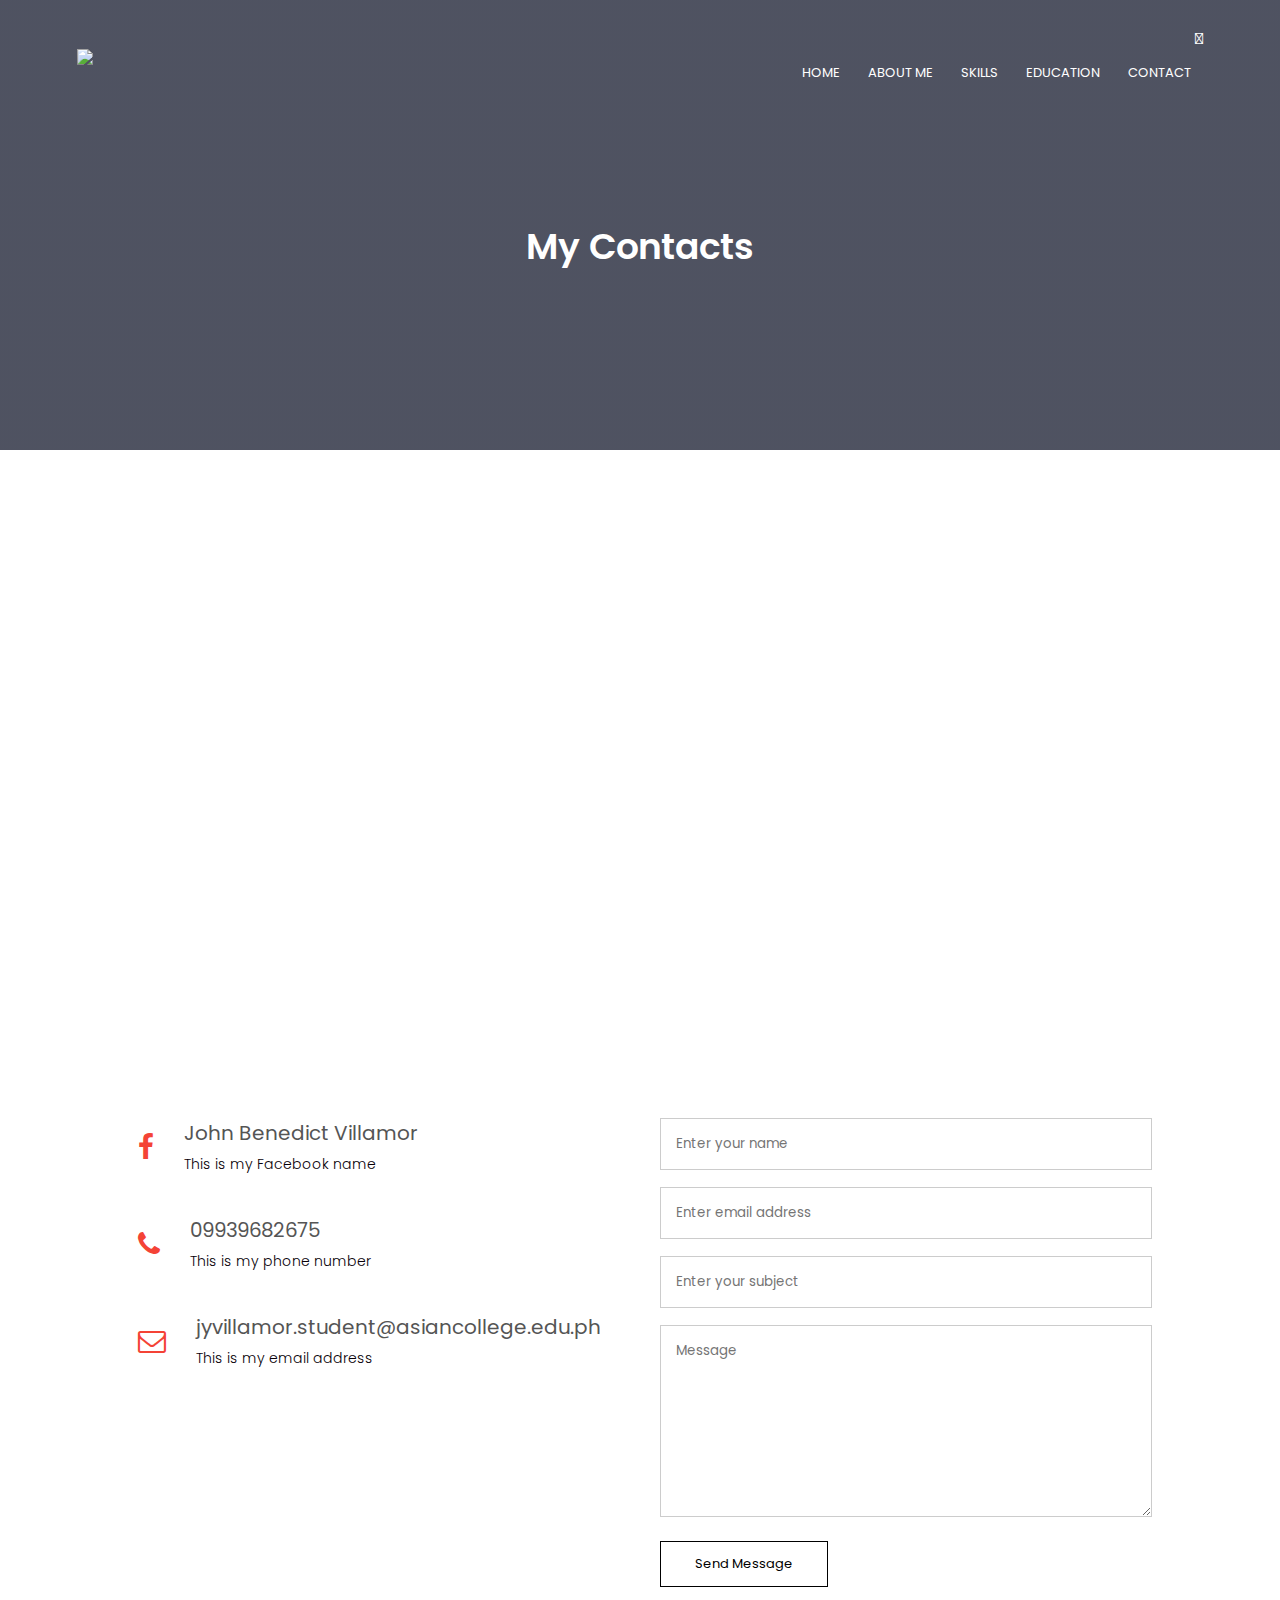
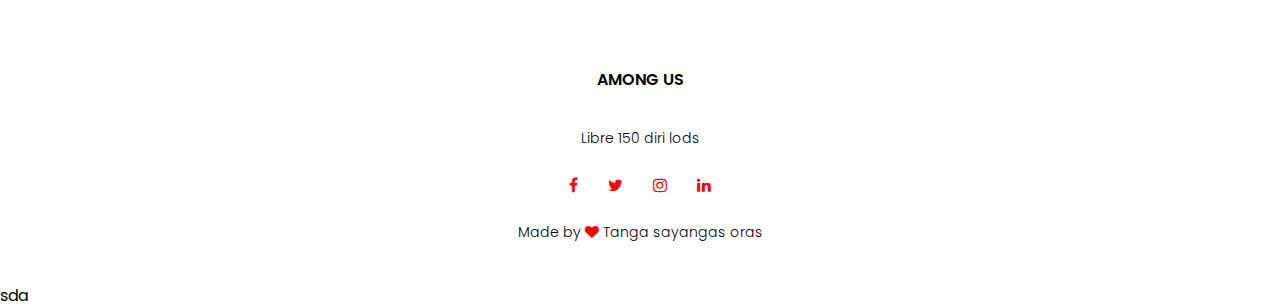
==== contact.html @ 5431d1db "Add files via upload" ====
<!DOCTYPE html>
<html lang="en">
<head>
    <meta charset="UTF-8">
    <meta http-equiv="X-UA-Compatible" content="IE=edge">
    <meta name="viewport" content="width=device-width, initial-scale=1.0">
    <title>Sussy Website</title>
    <link rel="stylesheet" href="style.css">
    <link rel="preconnect" href="https://fonts.googleapis.com">
<link rel="preconnect" href="https://fonts.gstatic.com" crossorigin>
<link href="https://fonts.googleapis.com/css2?family=Poppins:wght@100;200;300;400;600;700&display=swap" rel="stylesheet">
<link rel="stylesheet" href="https://maxcdn.bootstrapcdn.com/font-awesome/4.5.0/css/font-awesome.min.css">
</head>
<body>
    <section class="sub-header">
        <nav>
            <a href="index.html"><img src="images/Picsart_23-03-27_10-44-10-649.png"></a>
            <div class="nav-links" id="navLinks">
                <i class="fal fa-times-circle" onclick="hideMenu()"></i>
                <ul>
                    <li><a href="index.html">HOME</a></li>
                    <li><a href="about.html.html">ABOUT ME</a></li>
                    <li><a href="skills.html.html">SKILLS</a></li>
                    <li><a href="education.html.html">EDUCATION</a></li>
                    <li><a href="contact.html">CONTACT</a></li>
                </ul>
            </div>
            <i class="fa fa-bars" aria-hidden="true" onclick="showMenu()"></i>
        </nav>
        <h1>My Contacts</h1>
    </section>
 
    <!-----Contact-->

    <section class="location">
<iframe src="https://www.google.com/maps/embed?pb=!1m14!1m8!1m3!1d506.6312851732083!2d123.2811374894679!3d9.273943340722736!3m2!1i1024!2i768!4f13.1!3m3!1m2!1s0x33ab68bf652f24b1%3A0xfe1c40fba4ef1b5f!2siHome%20Metro%20Dumaguete!5e0!3m2!1sen!2sph!4v1679976290953!5m2!1sen!2sph" width="600" height="450" style="border:0;" allowfullscreen="" loading="lazy" referrerpolicy="no-referrer-when-downgrade"></iframe>

    </section>

<section class="contact-us">

    <div class="row">
        <div class="contact-col">
            <div> <i class="fa fa-facebook"></i> 
                <span>
                <h5>John Benedict Villamor</h5>
                <p>This is my Facebook name</p>
                </span>
                </div>

<div> <i class="fa fa-phone"></i> 
<span>
<h5>09939682675</h5>
<p>This is my phone number</p>
</span>
</div>

<div> <i class="fa fa-envelope-o"></i> 
    <span>
    <h5>jyvillamor.student@asiancollege.edu.ph</h5>
    <p>This is my email address</p>
    </span>
    </div>
        </div>

       


        <div class="contact-col">

            <form action="">
                <input type="text" placeholder="Enter your name" required>
                <input type="email" placeholder="Enter email address" required>
                <input type="text" placeholder="Enter your subject" required>
                <textarea rows="8" placeholder="Message" required></textarea>
                <button type="submit" class="hero-btn red-btn">Send Message</button>
            </form>

        </div>
    </div>


</section>

<!-----Footer-->
<section class="footer">
    <h4>AMONG US</h4>
    <p>Libre 150 diri lods</p>
    <div class="icons"> 
        <i class="fa fa-facebook"></i>
        <i class="fa fa-twitter"></i>
        <i class="fa fa-instagram"></i>
        <i class="fa fa-linkedin"></i>
       

    </div>
    <p>Made by <i class="fa fa-heart"></i> Tanga sayangas oras</p>
</section>

<!-----Java Script toggle--------->
    <script>
        var navLinks = document.getElementById("navLinks");

        function showMenu(){
            navLinks.style.right = "0";
        }
        function hideMenu(){
            navLinks.style.right = "-200px";
        }
    </script>
    
</body>
</html>
sda
---- style.css ----
*{
    margin: 0;
    padding: 0;
    font-family: 'Poppins', sans-serif;
}
.header{
    min-height: 100vh;
    width: 100%;
    background-image: linear-gradient(rgba(4,9,30,0.7),rgba(4,9,30,0.7)),url(images/BountifulAlienatedFugu-size_restricted.gif);   
    background-position: center;
    background-size: cover;
    position: relative;
}
nav{
    display: flex;
    padding: 2% 6%;
    justify-content: space-between;
    align-items: center;
}nav img{
    width: 150px;
}
.nav-links{
    flex: 1;
    text-align: right;
}
.nav-links ul li{
    list-style: none;
    display: inline-block;
    padding: 8px 12px;
    position: relative;
}
.nav-links ul li a{
    color: white;
    text-decoration: none;
    font-size: 13px;

}
.nav-links ul li::after{
    content: '';
    width: 0%;
    height: 2px;
    background: #ff00d4;
    display: block;
    margin: auto;
    transition: 0.5s;
}
.nav-links ul li:hover::after{
    width: 100%;
}
.text-box{
    width: 90%;
    color: white;
    position: absolute;
    top: 50%;
    left: 50%;
    transform: translate(-50%,-50%);
    text-align: center;
}
.text-box h1{
    font-size: 62px;
}
.text-box p{
    margin: 10px 0 40px;
    font-size: 14px;
    color: rgb(255, 255, 255);
}
.hero-btn{
    display: inline-block;
    text-decoration: none;
    color: rgb(255, 255, 255);
    border: 1px solid rgb(255, 255, 255);
    padding: 12px 34px;
    font-size: 13px;
    background: transparent;
    position: relative;
    cursor: pointer;
}
.hero-btn:hover{
    border: 1px solid #0ff0f8;
    background-color: #0ff0f8;
    transition: 1s;
}

nav .fa{
    display: none;
}

@media(max-width: 700px){
    .text-box h1{
        font-size: 20px;
    }
    .nav-links ul li{
        display: block;
    }
    .nav-links{
        position: absolute;
        background: #00f2fa;
        height: 100vh;
        width: 200px;
        top: 0;
        right: -200px;
        text-align: left;
        z-index: 2;
        transition: 1s;
        
    }
    nav .fa{
        display: block;
        color: white;
        margin: 10px;
        font-size: 22px;
        cursor: pointer;
    }
    .nav-links ul{
        padding: 30px;

    }

}
/*----- course -----*/

.course{
    width: 80%;
    margin: auto;
    text-align: center;
    padding-top: 100px;
}
h1{
    font-size: 36px;
    font-weight: 600;
}
p{
    color: rgb(8, 0, 8);
    font-size: 14px;
    font-weight: 300;
    line-height: 22px;
    padding: 10px;
    
}
.row{
    margin-top: 5%;
    display: flex;
    justify-content: space-between;

}
.course-col{
    flex-basis: 31%;
    background: #e2e0e2;
    border-radius: 10px;
    margin-bottom: 5%;
    padding: 20px 12px;
    box-sizing: border-box;
    transition: 0.5s;
}
h3{
    text-align: center;
    font-weight: 600;
    margin: 10px 0;
}
.course-col:hover{
    box-shadow: 0 0 20px 0px rgba(0,0,0,0.2);
}
@media(max-width: 700px){
    .row{
        flex-direction: column;
    }
}

/*----- campus -----*/

.campus{
    width: 80%;
    margin: auto;
    text-align: center;
    padding-top: 50px;
}
.campus-col{
    flex-basis: 32%;
    border-radius: 10px;
    margin-bottom: 30px;
    position: relative;
    overflow: hidden;
}
.campus-col img{
    width: 100%;
    display: block;
}
.layer{
    background: transparent;
    height: 100%;
    width: 100%;
    position: absolute;
    top: 0;
    left: 0;
    transition: 0.5s;
}
.layer:hover{
    background: rgba(151, 18, 204, 0.425);
}
.layer h3{
    width: 100%;
    font-weight: 500;
    color: white;
    font-size: 26px;
    bottom: 0;
    left: 50%;
    transform: translateX(-50%);
    position: absolute;
    opacity: 0;
    transition: 0.5s;
}
.layer:hover h3{
    bottom: 49%;
    opacity: 1;

}

/*----- facilities -----*/

.facilities{
    width: 80%;
    margin: auto;
    text-align: center;
    padding-top: 100px;

}

.facilities-col{
    flex-basis: 31%;
    border-radius: 10px;
    margin-bottom: 5%;
    text-align: left;
}
.facilities-col img{
    width: 100%;
    border-radius: 10px;
}
.facilities-col p{
    padding: 0;
}
.facilities-col h3{
    margin-top: 16px;
    margin-bottom: 15px;
    text-align: left;
}
/*----- testimonials -----*/

.testimonials{
    width: 80%;
    margin: auto;
    padding-top: 100px;
    text-align: center;
}
.testimonial-col{
    flex-basis: 44%;
    border-radius: 10px;
    margin-bottom: 5%;
    text-align: left;
    background: #fff3f3;
    padding: 25px;
    cursor: pointer;
    display: flex;
}
.testimonial-col img{
    height: 50px;
    margin-left: 5px;
    margin-right: 30px;
    border-radius: 50%;
}
.testimonial-col p{
    padding: 0;
}
.testimonial-col h3{
    margin-top: 15px;
    text-align: left;

}
.testimonial-col .fa{
    color: #FFD700;
}
@media(max-width: 700px){
    .testimonial-col img{
        margin-left: 0px;
        margin-right: 15px;
    }   
}

/*-----call to action-----*/

.cta{
    margin: 100px auto;
    width: 80%;
    background-image: linear-gradient(rgba(0,0,0,0.7),rgba(0,0,0,0.7)),url(images/banner2.jpg); 
    background-position: center;
    background-size: cover;
    border-radius: 10px;
    text-align: center;
    padding: 100px 0;
}
.cta h1{
    color: white;
    margin-bottom: 40px;
    padding: 0;
}
@media(max-width: 700px){
    .cta h1{
        font-size: 24px;
    }
}
/*-----footer-----*/
.footer{
    width: 100%;
    text-align: center;
    padding: 30px 0;
}
.footer h4{
    margin-bottom: 25px;
    margin-top: 20px;
    font-weight: 600;
}
.icons .fa{
    color: red;
    margin: 0 13px;
    cursor: pointer;
    padding: 18px 0;
}
.fa-heart{
    color: red;
}

/*-----among us-----*/

.sub-header{
    height: 50vh;
    width: 100%;
    background-image: linear-gradient(rgba(4,9,30,0.7),rgba(4,9,30,0.7)),url(images/girls-finger-dance-anime-loop-scwst6zljvxmbyud.gif);
    text-align: center;
    color: white;
}
.sub-header h1{
    margin-top: 100px;
}
.about-us{
    width: 80%;
    margin: auto;
    padding-top: 80x;
    padding-bottom: 50px;
}
.about-col{
    flex-basis: 48%;
    padding: 30px 2px;
}
.about-col img{
    width: 100%;
}
.about-col h1{
    padding-top: 0;
}
.about-col p{
    padding: 15px 0 25px;

}
.red-btn{
    border: 1px solid rgb(0, 0, 0);
    background: transparent;
    color: rgb(0, 0, 0);
}
.red-btn:hover{
    color: white;
    
}
   

/*-----contact-----*/

.location{
    width: 80%;
    margin: auto;
    padding: 80px 0;

}

.location iframe{
    width: 100%;
}

.contact-us{
    width: 80%;
    margin: auto;
}

.contact-col{
    flex-basis: 48%;
    margin-bottom: 30px;
}

.contact-col div{
    display: flex;
    align-items: center;
    margin-bottom: 40px;
}

.contact-col div .fa{
    font-size: 28px;
    color: #f44336;
    margin: 10px;
    margin-right: 30px;
}

.contact-col div p{
    padding: 0;
}

.contact-col div h5{
    font-size: 20px;
    margin-bottom: 5px;
    color: #555;
    font-weight: 400;
}

.contact-col input, .contact-col textarea{
    width: 100%;
    padding: 15px;
    margin-bottom: 17px;
    outline: none;
    border: 1px solid #ccc;
    box-sizing: border-box;
}
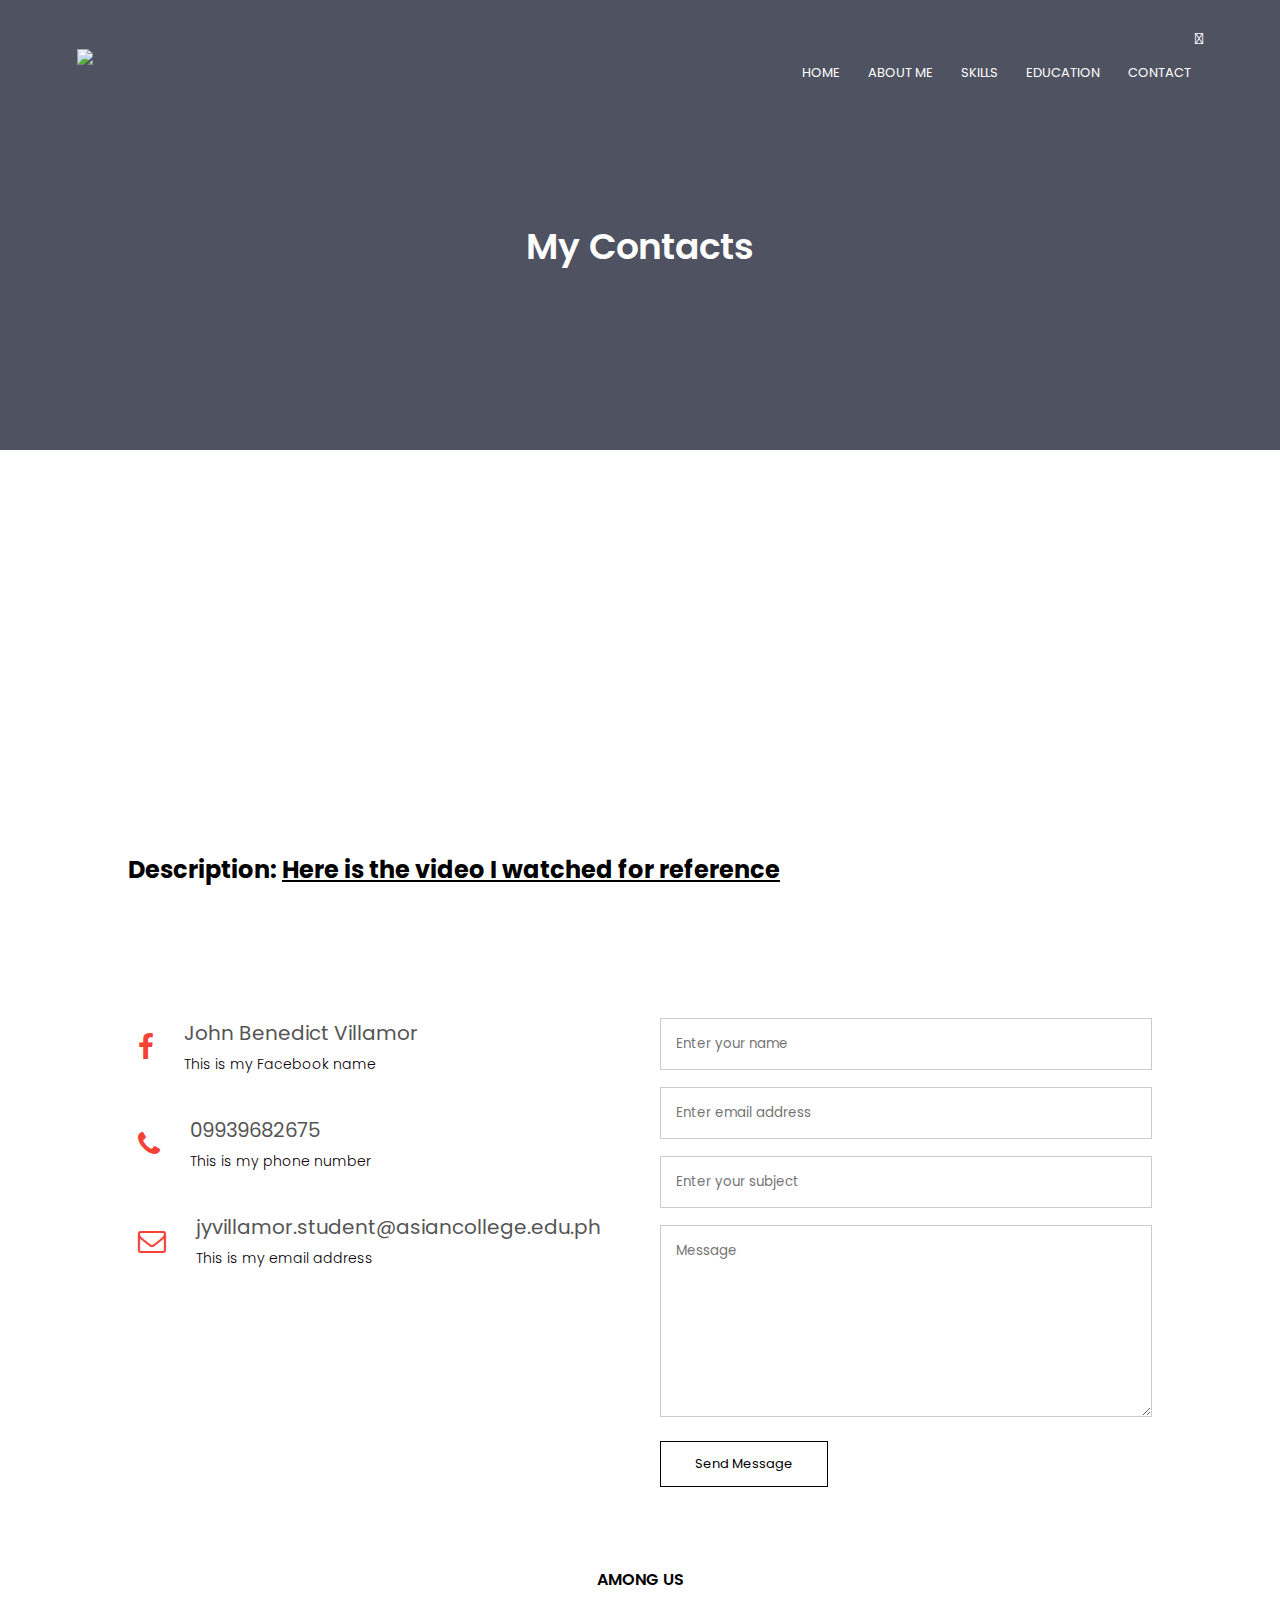
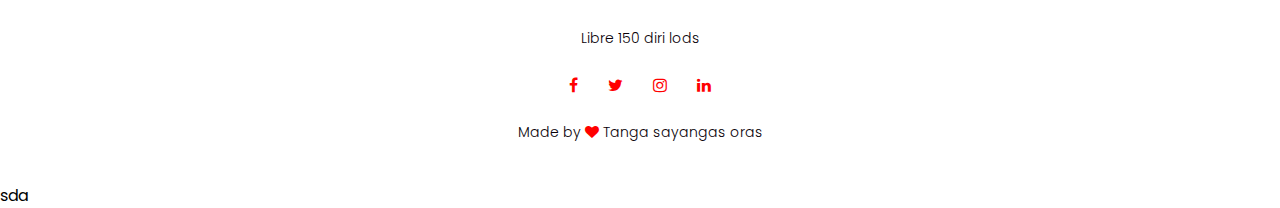
==== commit e5de82a1: "Update contact.html" ====
--- a/contact.html
+++ b/contact.html
@@ -4,7 +4,7 @@
     <meta charset="UTF-8">
     <meta http-equiv="X-UA-Compatible" content="IE=edge">
     <meta name="viewport" content="width=device-width, initial-scale=1.0">
-    <title>Sussy Website</title>
+    <title>Contact</title>
     <link rel="stylesheet" href="style.css">
     <link rel="preconnect" href="https://fonts.googleapis.com">
 <link rel="preconnect" href="https://fonts.gstatic.com" crossorigin>
@@ -19,9 +19,9 @@
                 <i class="fal fa-times-circle" onclick="hideMenu()"></i>
                 <ul>
                     <li><a href="index.html">HOME</a></li>
-                    <li><a href="about.html.html">ABOUT ME</a></li>
-                    <li><a href="skills.html.html">SKILLS</a></li>
-                    <li><a href="education.html.html">EDUCATION</a></li>
+                    <li><a href="about.html">ABOUT ME</a></li>
+                    <li><a href="skills.html">SKILLS</a></li>
+                    <li><a href="education.html">EDUCATION</a></li>
                     <li><a href="contact.html">CONTACT</a></li>
                 </ul>
             </div>
@@ -31,10 +31,9 @@
     </section>
  
     <!-----Contact-->
-
-    <section class="location">
-<iframe src="https://www.google.com/maps/embed?pb=!1m14!1m8!1m3!1d506.6312851732083!2d123.2811374894679!3d9.273943340722736!3m2!1i1024!2i768!4f13.1!3m3!1m2!1s0x33ab68bf652f24b1%3A0xfe1c40fba4ef1b5f!2siHome%20Metro%20Dumaguete!5e0!3m2!1sen!2sph!4v1679976290953!5m2!1sen!2sph" width="600" height="450" style="border:0;" allowfullscreen="" loading="lazy" referrerpolicy="no-referrer-when-downgrade"></iframe>
-
+<section class="location">
+    <iframe width="560" height="315" src="https://www.youtube.com/embed/oYRda7UtuhA" title="YouTube video player" frameborder="0" allow="accelerometer; autoplay; clipboard-write; encrypted-media; gyroscope; picture-in-picture; web-share" allowfullscreen></iframe>
+    <h2>Description: <u>Here is the video I watched for reference</u> <h2>
     </section>
 
 <section class="contact-us">
@@ -111,4 +110,4 @@
     
 </body>
 </html>
-sda+sda
--- a/style.css
+++ b/style.css
@@ -6,7 +6,7 @@
 .header{
     min-height: 100vh;
     width: 100%;
-    background-image: linear-gradient(rgba(4,9,30,0.7),rgba(4,9,30,0.7)),url(images/BountifulAlienatedFugu-size_restricted.gif);   
+    background-image: linear-gradient(rgba(4,9,30,0.7),rgba(4,9,30,0.7)),url(images/195241.gif);   
     background-position: center;
     background-size: cover;
     position: relative;
@@ -425,4 +425,4 @@
     outline: none;
     border: 1px solid #ccc;
     box-sizing: border-box;
-}+}
